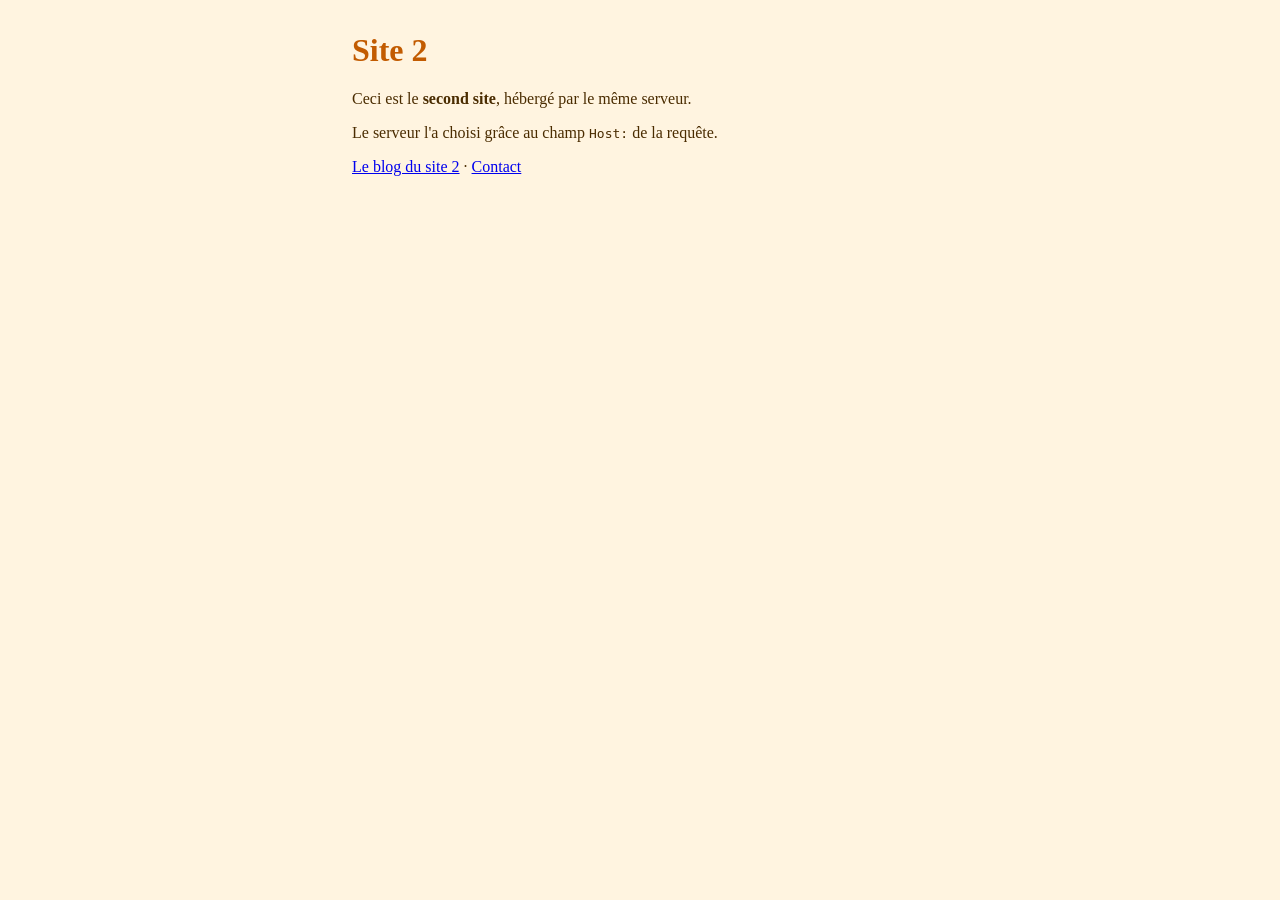
==== www/site2/index.html @ 9d6ec38d "Save" ====
<!DOCTYPE html>
<html lang="fr">
<head>
    <meta charset="utf-8" />
    <title>Site 2 - Accueil</title>
    <link rel="stylesheet" href="style.css" />
</head>
<body>
    <h1>Site 2</h1>
    <p>Ceci est le <strong>second site</strong>, hébergé par le même serveur.</p>
    <p>Le serveur l'a choisi grâce au champ <code>Host:</code> de la requête.</p>
    <p><a href="blog/">Le blog du site 2</a> · <a href="contact.html">Contact</a></p>
</body>
</html>
---- www/site2/style.css ----
body {
    font-family: serif;
    background: #fff4e0;
    color: #4a2c00;
    margin: 2em auto;
    width: 36em;
    max-width: 95%;
}

h1 {
    color: #c25b00;
}
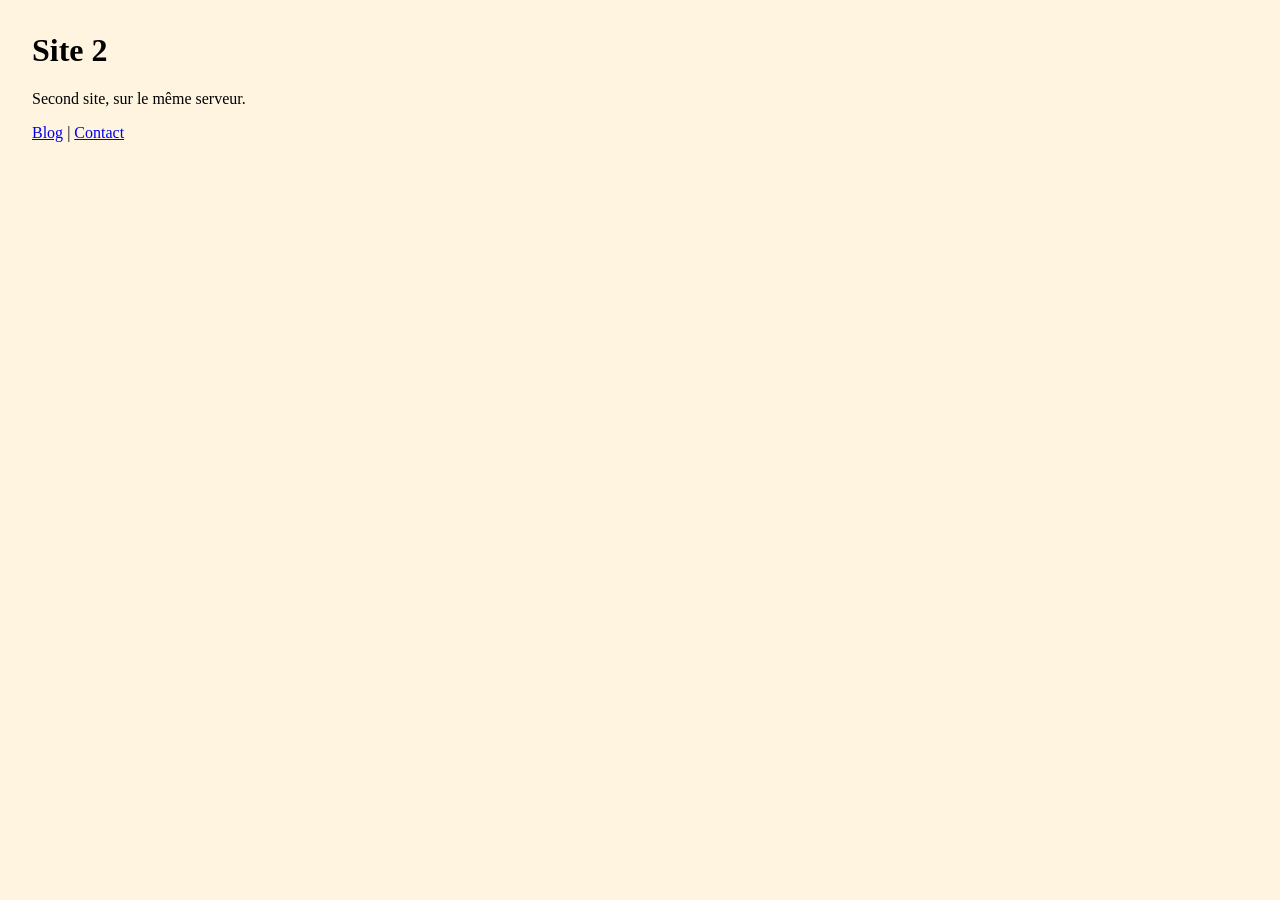
==== commit 578b7cb7: "Save" ====
--- a/www/site2/index.html
+++ b/www/site2/index.html
@@ -1,14 +1,13 @@
 <!DOCTYPE html>
-<html lang="fr">
+<html>
 <head>
-    <meta charset="utf-8" />
-    <title>Site 2 - Accueil</title>
-    <link rel="stylesheet" href="style.css" />
+<meta charset="utf-8">
+<title>Site 2</title>
+<link rel="stylesheet" href="style.css">
 </head>
 <body>
-    <h1>Site 2</h1>
-    <p>Ceci est le <strong>second site</strong>, hébergé par le même serveur.</p>
-    <p>Le serveur l'a choisi grâce au champ <code>Host:</code> de la requête.</p>
-    <p><a href="blog/">Le blog du site 2</a> · <a href="contact.html">Contact</a></p>
+<h1>Site 2</h1>
+<p>Second site, sur le même serveur.</p>
+<p><a href="blog/">Blog</a> | <a href="contact.html">Contact</a></p>
 </body>
 </html>
--- a/www/site2/style.css
+++ b/www/site2/style.css
@@ -1,12 +1,5 @@
 body {
     font-family: serif;
     background: #fff4e0;
-    color: #4a2c00;
-    margin: 2em auto;
-    width: 36em;
-    max-width: 95%;
+    margin: 2em;
 }
-
-h1 {
-    color: #c25b00;
-}
